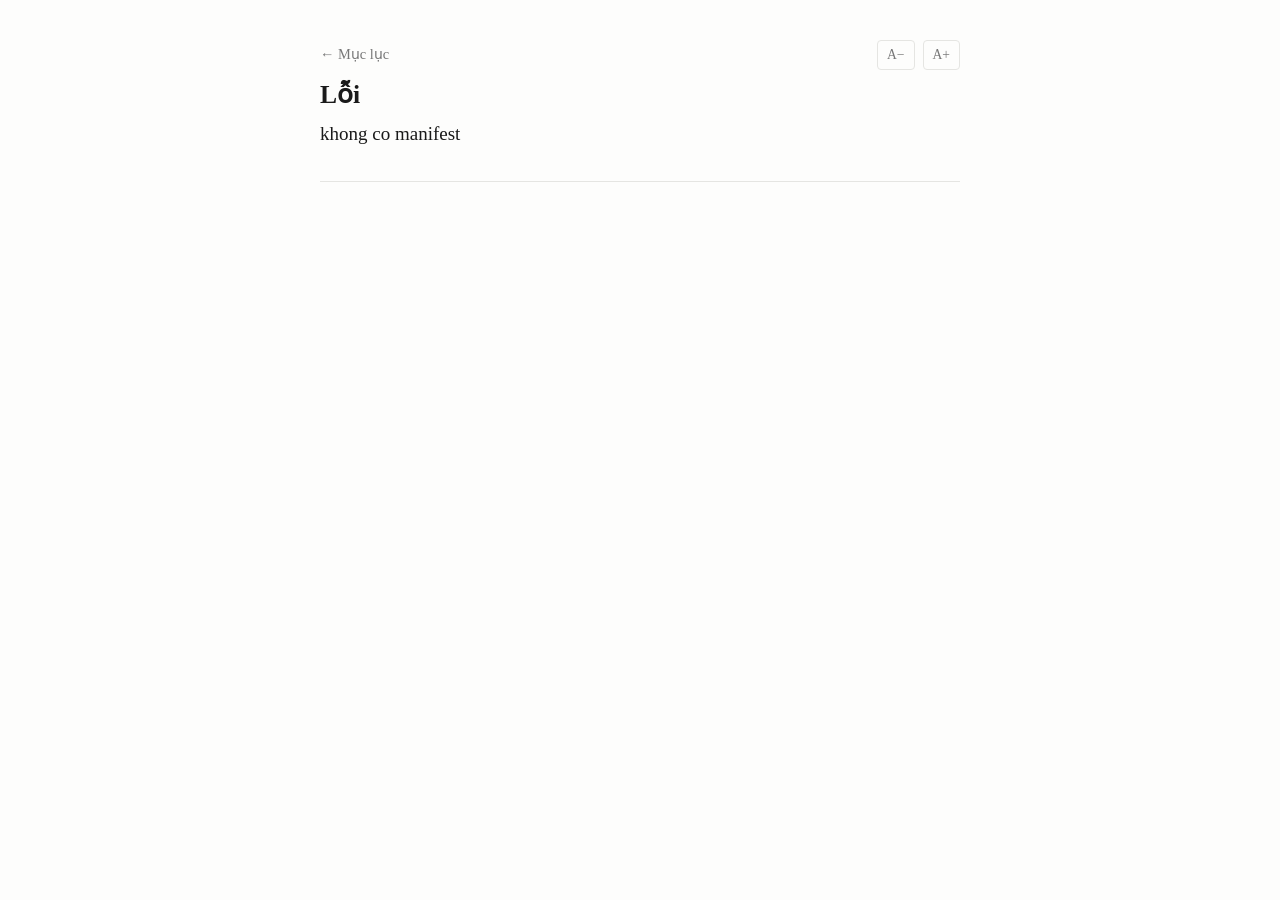
==== chapter.html @ d2c52054 "Make the novel reader the site root; replace old landing page" ====
<!doctype html>
<html lang="vi">
<head>
<meta charset="utf-8">
<meta name="viewport" content="width=device-width, initial-scale=1">
<title>Đang tải…</title>
<link rel="stylesheet" href="assets/style.css">
</head>
<body>
<main class="wrap reader">
  <nav class="bar">
    <a href="index.html">← Mục lục</a>
    <span class="spacer"></span>
    <button id="fontDown" title="Chữ nhỏ hơn">A−</button>
    <button id="fontUp" title="Chữ to hơn">A+</button>
  </nav>

  <h1 id="title">Đang tải…</h1>
  <article id="body"></article>

  <nav class="bar bottom">
    <a id="prev" class="hidden">← Chương trước</a>
    <span class="spacer"></span>
    <a id="next" class="hidden">Chương sau →</a>
  </nav>
</main>

<script type="module">
import { getChapters, getChapterText, renderText, qs } from "./assets/app.js";

const file = qs("c");
const titleEl = document.getElementById("title");
const bodyEl = document.getElementById("body");

const root = document.documentElement;
let size = parseInt(localStorage.getItem("fontSize") || "19", 10);
const applySize = () => {
  root.style.setProperty("--fs", size + "px");
  localStorage.setItem("fontSize", size);
};
applySize();
document.getElementById("fontUp").onclick = () => { size = Math.min(28, size + 1); applySize(); };
document.getElementById("fontDown").onclick = () => { size = Math.max(14, size - 1); applySize(); };

try {
  const chapters = await getChapters();
  const i = chapters.findIndex(c => c.file === file);
  if (i === -1) throw new Error("Không tìm thấy chương.");
  const cur = chapters[i];

  document.title = cur.num ? `Chương ${cur.num} — ${cur.title}` : cur.title;
  titleEl.textContent = cur.num ? `Chương ${cur.num}: ${cur.title}` : cur.title;
  bodyEl.innerHTML = renderText(await getChapterText(cur.file));

  const link = (el, ch) => {
    if (!ch) return;
    el.href = `chapter.html?c=${encodeURIComponent(ch.file)}`;
    el.classList.remove("hidden");
  };
  link(document.getElementById("prev"), chapters[i - 1]);
  link(document.getElementById("next"), chapters[i + 1]);

  addEventListener("keydown", e => {
    if (e.key === "ArrowLeft" && chapters[i - 1]) location.href = `chapter.html?c=${encodeURIComponent(chapters[i-1].file)}`;
    if (e.key === "ArrowRight" && chapters[i + 1]) location.href = `chapter.html?c=${encodeURIComponent(chapters[i+1].file)}`;
  });
} catch (e) {
  titleEl.textContent = "Lỗi";
  bodyEl.innerHTML = `<p>${e.message}</p>`;
}
</script>
</body>
</html>
---- assets/style.css ----
:root {
  --fs: 19px;
  --fg: #1a1a1a;
  --muted: #777;
  --bg: #fdfdfc;
  --line: #e5e5e2;
}
@media (prefers-color-scheme: dark) {
  :root { --fg: #ddd9d2; --muted: #8a8a86; --bg: #16161a; --line: #2c2c31; }
}

* { box-sizing: border-box; }
body {
  margin: 0;
  background: var(--bg);
  color: var(--fg);
  font: 16px/1.6 Georgia, "Times New Roman", serif;
}
.wrap { max-width: 680px; margin: 0 auto; padding: 32px 20px 64px; }

h1 { font-size: 1.6rem; line-height: 1.3; margin: 0 0 .3em; }
.sub, .muted { color: var(--muted); font-size: .9rem; }
header { border-bottom: 1px solid var(--line); padding-bottom: 16px; margin-bottom: 8px; }
footer { border-top: 1px solid var(--line); margin-top: 32px; padding-top: 12px; }

.toc { list-style: none; margin: 0; padding: 0; }
.toc li { border-bottom: 1px solid var(--line); }
.toc a {
  display: flex; gap: 12px; align-items: baseline;
  padding: 12px 4px; text-decoration: none; color: inherit;
}
.toc a:hover { background: rgba(127,127,127,.08); }
.toc .num { color: var(--muted); font-size: .85rem; min-width: 5.5em; }

.reader article { font-size: var(--fs); }
.reader article p { margin: 0 0 1.15em; text-align: justify; }

.bar { display: flex; align-items: center; gap: 8px; padding: 8px 0; font-size: .9rem; }
.bar.bottom { border-top: 1px solid var(--line); margin-top: 32px; padding-top: 16px; }
.bar .spacer { flex: 1; }
.bar a { color: var(--muted); text-decoration: none; }
.bar a:hover { color: var(--fg); text-decoration: underline; }
.bar button {
  background: none; border: 1px solid var(--line); color: var(--muted);
  border-radius: 4px; padding: 3px 9px; cursor: pointer; font: inherit; font-size: .85rem;
}
.hidden { display: none; }
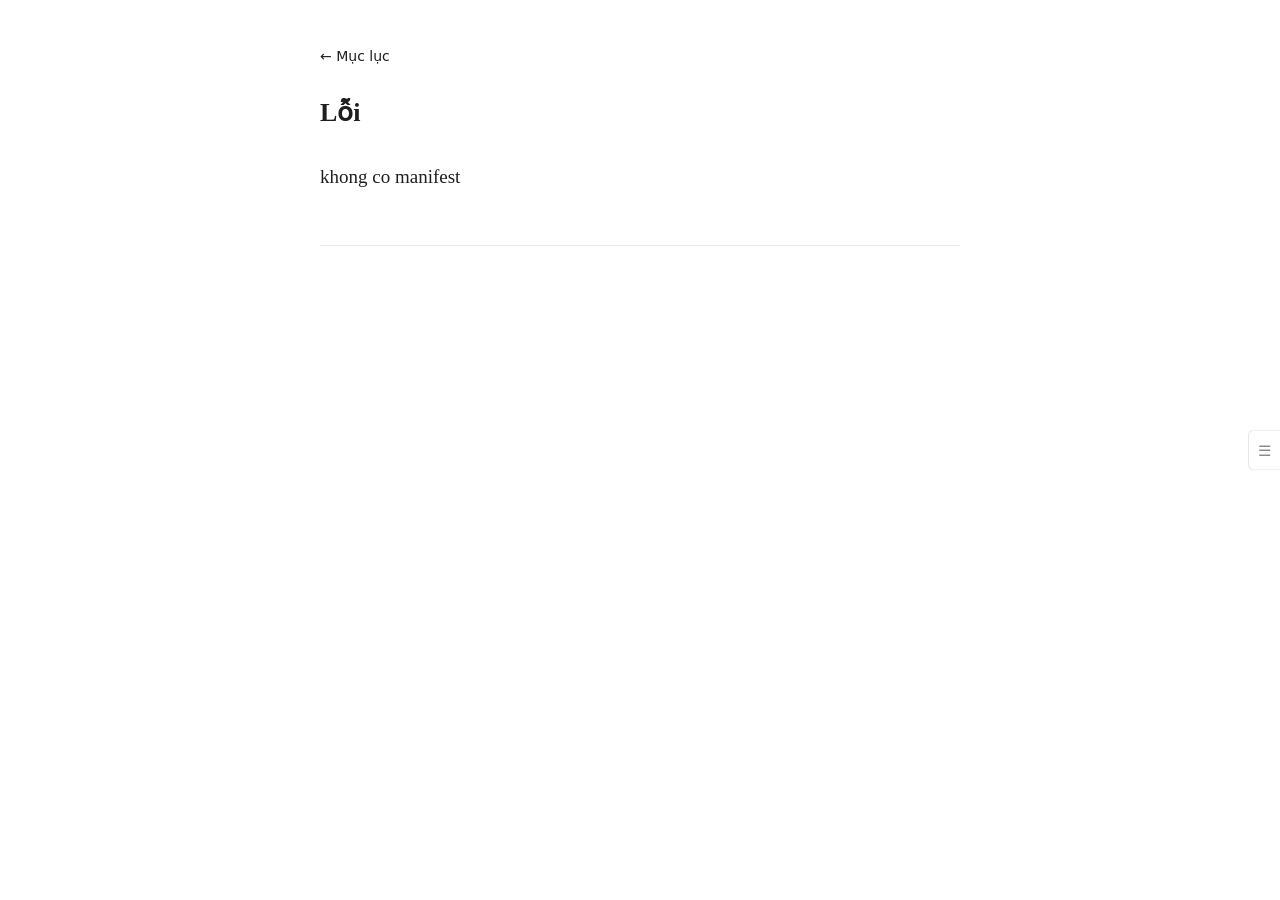
==== commit d8861800: "Add story metadata, sidebar drawer with chapter list and font size" ====
--- a/chapter.html
+++ b/chapter.html
@@ -10,9 +10,6 @@
 <main class="wrap reader">
   <nav class="bar">
     <a href="index.html">← Mục lục</a>
-    <span class="spacer"></span>
-    <button id="fontDown" title="Chữ nhỏ hơn">A−</button>
-    <button id="fontUp" title="Chữ to hơn">A+</button>
   </nav>
 
   <h1 id="title">Đang tải…</h1>
@@ -25,32 +22,68 @@
   </nav>
 </main>
 
+<button class="tab" id="tab" aria-label="Mở mục lục">☰</button>
+<div class="backdrop" id="backdrop"></div>
+
+<aside class="drawer" id="drawer" aria-hidden="true">
+  <header>
+    <h2>Mục lục</h2>
+    <span class="spacer"></span>
+    <button class="x" id="close" aria-label="Đóng">✕</button>
+  </header>
+  <div class="font-row">
+    <span>Cỡ chữ</span>
+    <span class="spacer"></span>
+    <button id="fontDown" aria-label="Nhỏ hơn">A−</button>
+    <span id="fontVal" class="fval"></span>
+    <button id="fontUp" aria-label="To hơn">A+</button>
+  </div>
+  <nav class="d-list" id="dlist"></nav>
+</aside>
+
 <script type="module">
-import { getChapters, getChapterText, renderText, qs } from "./assets/app.js";
+import { META, getChapters, getChapterText, renderText, qs, getFontSize, setFontSize } from "./assets/app.js";
 
 const file = qs("c");
 const titleEl = document.getElementById("title");
 const bodyEl = document.getElementById("body");
 
-const root = document.documentElement;
-let size = parseInt(localStorage.getItem("fontSize") || "19", 10);
-const applySize = () => {
-  root.style.setProperty("--fs", size + "px");
-  localStorage.setItem("fontSize", size);
+/* ---- cỡ chữ ---- */
+const fontVal = document.getElementById("fontVal");
+let size = setFontSize(getFontSize());
+fontVal.textContent = size;
+const bump = d => { size = setFontSize(size + d); fontVal.textContent = size; };
+document.getElementById("fontUp").onclick = () => bump(1);
+document.getElementById("fontDown").onclick = () => bump(-1);
+
+/* ---- drawer ---- */
+const drawer = document.getElementById("drawer");
+const backdrop = document.getElementById("backdrop");
+const setOpen = on => {
+  drawer.classList.toggle("open", on);
+  backdrop.classList.toggle("open", on);
+  drawer.setAttribute("aria-hidden", String(!on));
+  if (on) drawer.querySelector(".d-item.active")?.scrollIntoView({ block: "center" });
 };
-applySize();
-document.getElementById("fontUp").onclick = () => { size = Math.min(28, size + 1); applySize(); };
-document.getElementById("fontDown").onclick = () => { size = Math.max(14, size - 1); applySize(); };
+document.getElementById("tab").onclick = () => setOpen(!drawer.classList.contains("open"));
+document.getElementById("close").onclick = () => setOpen(false);
+backdrop.onclick = () => setOpen(false);
 
+/* ---- nội dung ---- */
 try {
   const chapters = await getChapters();
   const i = chapters.findIndex(c => c.file === file);
   if (i === -1) throw new Error("Không tìm thấy chương.");
   const cur = chapters[i];
 
-  document.title = cur.num ? `Chương ${cur.num} — ${cur.title}` : cur.title;
+  document.title = (cur.num ? `Chương ${cur.num}: ${cur.title}` : cur.title) + " — " + META.title;
   titleEl.textContent = cur.num ? `Chương ${cur.num}: ${cur.title}` : cur.title;
-  bodyEl.innerHTML = renderText(await getChapterText(cur.file));
+  bodyEl.innerHTML = renderText(await getChapterText(cur));
+
+  document.getElementById("dlist").innerHTML = chapters.map(c =>
+    `<a class="d-item${c.file === cur.file ? " active" : ""}" href="chapter.html?c=${encodeURIComponent(c.file)}">` +
+    `<span class="num">${c.num}</span><span>${c.title}</span></a>`
+  ).join("");
 
   const link = (el, ch) => {
     if (!ch) return;
@@ -61,6 +94,7 @@
   link(document.getElementById("next"), chapters[i + 1]);
 
   addEventListener("keydown", e => {
+    if (e.key === "Escape") return setOpen(false);
     if (e.key === "ArrowLeft" && chapters[i - 1]) location.href = `chapter.html?c=${encodeURIComponent(chapters[i-1].file)}`;
     if (e.key === "ArrowRight" && chapters[i + 1]) location.href = `chapter.html?c=${encodeURIComponent(chapters[i+1].file)}`;
   });
--- a/assets/style.css
+++ b/assets/style.css
@@ -1,47 +1,118 @@
+*, *::before, *::after { box-sizing: border-box; }
+
 :root {
   --fs: 19px;
-  --fg: #1a1a1a;
-  --muted: #777;
-  --bg: #fdfdfc;
-  --line: #e5e5e2;
+  --fg: #1f1f1f;
+  --muted: #8a8a8a;
+  --bg: #ffffff;
+  --line: #e6e6e6;
+  --accent: #2a6df4;
+  --hover: rgba(0,0,0,.05);
 }
 @media (prefers-color-scheme: dark) {
-  :root { --fg: #ddd9d2; --muted: #8a8a86; --bg: #16161a; --line: #2c2c31; }
+  :root {
+    --fg: #e7e7e7;
+    --muted: #979797;
+    --bg: #191919;
+    --line: #333333;
+    --accent: #7aa7ff;
+    --hover: rgba(255,255,255,.07);
+  }
 }
 
-* { box-sizing: border-box; }
+html, body { margin: 0; padding: 0; }
 body {
-  margin: 0;
   background: var(--bg);
   color: var(--fg);
-  font: 16px/1.6 Georgia, "Times New Roman", serif;
+  font-family: Georgia, "Times New Roman", serif;
+  line-height: 1.75;
+  -webkit-text-size-adjust: 100%;
 }
-.wrap { max-width: 680px; margin: 0 auto; padding: 32px 20px 64px; }
+a { color: inherit; text-decoration: none; }
+a:hover { text-decoration: underline; }
+.muted { color: var(--muted); }
+.spacer { flex: 1; }
+.hidden { display: none; }
+.wrap { max-width: 680px; margin: 0 auto; padding: 44px 20px 80px; }
+hr { border: 0; border-top: 1px solid var(--line); margin: 28px 0; }
 
-h1 { font-size: 1.6rem; line-height: 1.3; margin: 0 0 .3em; }
-.sub, .muted { color: var(--muted); font-size: .9rem; }
-header { border-bottom: 1px solid var(--line); padding-bottom: 16px; margin-bottom: 8px; }
-footer { border-top: 1px solid var(--line); margin-top: 32px; padding-top: 12px; }
+/* ---------- trang chủ ---------- */
+.home h1 { font-size: 30px; line-height: 1.3; margin: 0 0 6px; }
+.home .author {
+  margin: 0 0 22px; color: var(--muted);
+  font-family: system-ui, -apple-system, sans-serif; font-size: 14px;
+}
+.home .intro { margin: 0; font-size: 16.5px; white-space: pre-line; }
 
 .toc { list-style: none; margin: 0; padding: 0; }
-.toc li { border-bottom: 1px solid var(--line); }
-.toc a {
-  display: flex; gap: 12px; align-items: baseline;
-  padding: 12px 4px; text-decoration: none; color: inherit;
+.toc li + li { border-top: 1px solid var(--line); }
+.toc a { display: flex; gap: 12px; padding: 13px 2px; font-size: 17px; }
+.toc a:hover { text-decoration: none; color: var(--accent); }
+.toc .num { min-width: 2.2em; color: var(--muted); font-variant-numeric: tabular-nums; }
+.toc .loading { padding: 13px 2px; }
+
+/* ---------- trang đọc ---------- */
+.bar {
+  display: flex; align-items: center; gap: 8px;
+  font-family: system-ui, -apple-system, sans-serif; font-size: 14px;
 }
-.toc a:hover { background: rgba(127,127,127,.08); }
-.toc .num { color: var(--muted); font-size: .85rem; min-width: 5.5em; }
+.bar.bottom { margin-top: 52px; padding-top: 18px; border-top: 1px solid var(--line); }
+.reader h1 { font-size: 26px; line-height: 1.35; margin: 26px 0 30px; }
+.reader article p { font-size: var(--fs); margin: 0 0 1.15em; text-align: justify; }
 
-.reader article { font-size: var(--fs); }
-.reader article p { margin: 0 0 1.15em; text-align: justify; }
+/* ---------- nút mở sidebar ---------- */
+.tab {
+  position: fixed; top: 50%; right: 0; transform: translateY(-50%); z-index: 10;
+  padding: 12px 9px; cursor: pointer; line-height: 1; font-size: 15px;
+  background: var(--bg); color: var(--muted);
+  border: 1px solid var(--line); border-right: 0; border-radius: 6px 0 0 6px;
+}
+.tab:hover { color: var(--fg); }
 
-.bar { display: flex; align-items: center; gap: 8px; padding: 8px 0; font-size: .9rem; }
-.bar.bottom { border-top: 1px solid var(--line); margin-top: 32px; padding-top: 16px; }
-.bar .spacer { flex: 1; }
-.bar a { color: var(--muted); text-decoration: none; }
-.bar a:hover { color: var(--fg); text-decoration: underline; }
-.bar button {
-  background: none; border: 1px solid var(--line); color: var(--muted);
-  border-radius: 4px; padding: 3px 9px; cursor: pointer; font: inherit; font-size: .85rem;
+/* ---------- sidebar ---------- */
+.backdrop {
+  position: fixed; inset: 0; z-index: 15; background: rgba(0,0,0,.35);
+  opacity: 0; pointer-events: none; transition: opacity .18s ease;
 }
-.hidden { display: none; }
+.backdrop.open { opacity: 1; pointer-events: auto; }
+
+.drawer {
+  position: fixed; top: 0; right: 0; z-index: 20;
+  height: 100%; width: 320px; max-width: 86vw;
+  display: flex; flex-direction: column;
+  background: var(--bg); border-left: 1px solid var(--line);
+  transform: translateX(101%); transition: transform .18s ease;
+  font-family: system-ui, -apple-system, sans-serif;
+}
+.drawer.open { transform: none; }
+
+.drawer header {
+  display: flex; align-items: center;
+  padding: 16px 18px; border-bottom: 1px solid var(--line);
+}
+.drawer header h2 { margin: 0; font-size: 16px; font-weight: 600; }
+.x { padding: 0; border: 0; background: none; cursor: pointer; font-size: 17px; line-height: 1; color: var(--muted); }
+.x:hover { color: var(--fg); }
+
+.font-row {
+  display: flex; align-items: center; gap: 8px;
+  padding: 11px 18px; border-bottom: 1px solid var(--line);
+  font-size: 13.5px; color: var(--muted);
+}
+.font-row button {
+  width: 34px; height: 29px; cursor: pointer; font-size: 13px;
+  background: none; color: var(--fg);
+  border: 1px solid var(--line); border-radius: 6px;
+}
+.font-row button:hover { background: var(--hover); }
+.fval { min-width: 2em; text-align: center; font-variant-numeric: tabular-nums; }
+
+.d-list { flex: 1; overflow-y: auto; padding: 6px 0; }
+.d-item {
+  display: flex; gap: 10px; padding: 10px 18px;
+  font-size: 14.5px; line-height: 1.45;
+}
+.d-item:hover { background: var(--hover); text-decoration: none; }
+.d-item .num { min-width: 1.8em; color: var(--muted); font-variant-numeric: tabular-nums; }
+.d-item.active { color: var(--accent); font-weight: 600; }
+.d-item.active .num { color: inherit; }
